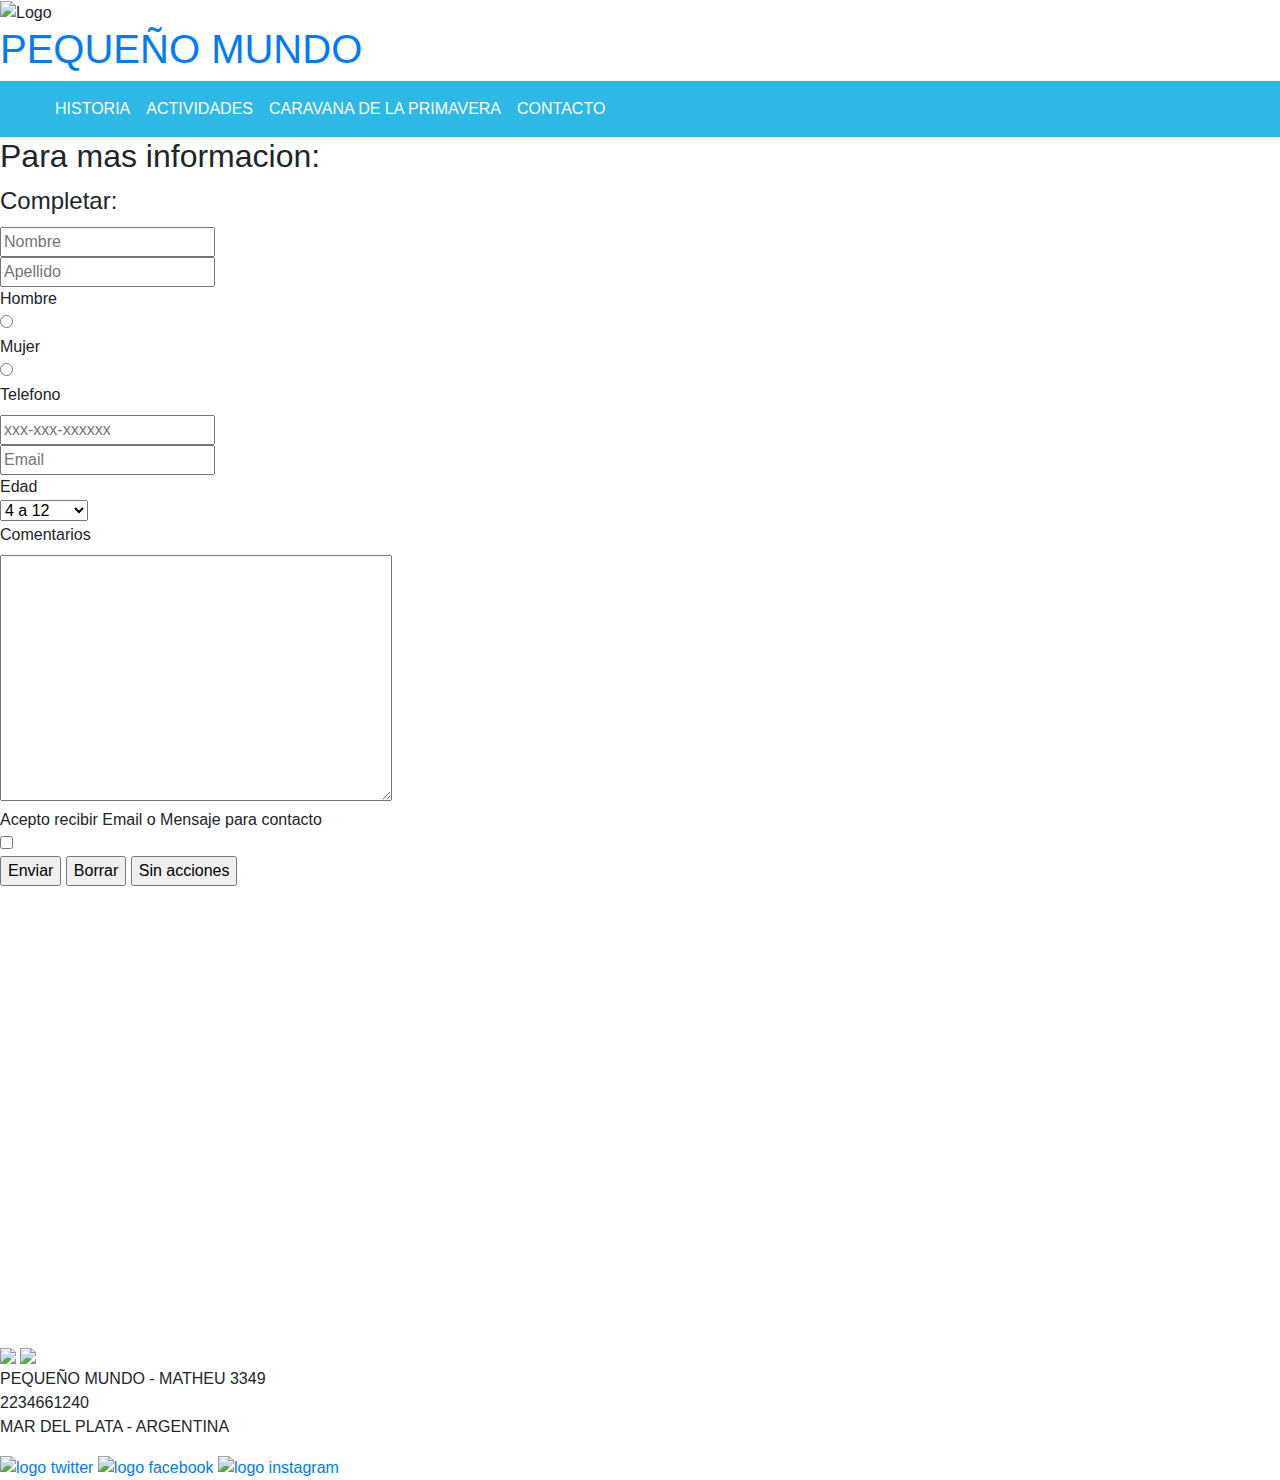
==== formulario.html @ ab5955e8 "update formulario" ====
<!DOCTYPE html>

<html>

  <head>
    <link rel="stylesheet" href="css/destino.css">
    <meta charset="UTF-8"/>
    <title>	Nosotros | Pequeño Mundo</title>
    <meta name="viewport" content="width=device-width, initial-scale=1.0">
    <link rel="preconnect" href="https://fonts.googleapis.com">
    <link rel="preconnect" href="https://fonts.gstatic.com" crossorigin>
    <link href="https://fonts.googleapis.com/css2?family=Gemunu+Libre:wght@700;800&display=swap" rel="stylesheet">
    <link
    rel="stylesheet"
    href="https://cdnjs.cloudflare.com/ajax/libs/animate.css/4.1.1/animate.min.css"
  />
  <!-- JavaScript Bundle with Popper -->
    <link rel="stylesheet" href="https://stackpath.bootstrapcdn.com/bootstrap/4.4.1/css/bootstrap.min.css"> <!-- CDN de Bootstrap del CSS -->
    <script src="https://stackpath.bootstrapcdn.com/bootstrap/4.4.1/js/bootstrap.min.js"></script> <!-- CDN de Bootstrap del JS -->
    <script src="https://code.jquery.com/jquery-3.4.1.slim.min.js"></script><!-- CDN de la librería de Jquery  -->
    <script src="https://cdn.jsdelivr.net/npm/popper.js@1.16.0/dist/umd/popper.min.js"></script> <!-- CDN de la librería de Popper  -->
    <meta name="description" content="Pagina web para comunicarse con la organizacion Pequeño Mundo">
    <meta name="keywords" content="Mar del Plata, contacto, pequeño mundo, caravana" >

  </head>
      
      <body>
         
        <header>  
            <img src="img/logo.png" class="img-rounded" alt="Logo" id="logo">
            <h1 > 
                <a href="index.html">PEQUEÑO MUNDO</a> 
            </h1>
            <nav class="navbar navbar-expand-lg navbar-dark sticky-top" style="background-color: #2eb8e6;">
              <div class="container-fluid">
                <a class="navbar-brand" href="#"></a>
                <button class="navbar-toggler" type="button" data-bs-toggle="collapse" data-bs-target="#navbarSupportedContent" aria-controls="navbarSupportedContent" aria-expanded="false" aria-label="Toggle navigation">
                  <span class="navbar-toggler-icon"></span>
                </button>
                <div class="collapse navbar-collapse" id="navbarSupportedContent">
                  <ul class="navbar-nav me-auto mb-2 mb-lg-0">
                    <li class="nav-item">
                      <a class="nav-link active" href="historia.html">HISTORIA</a>
                    </li>
                    <li class="nav-item">
                      <a class="nav-link active" href="actividades.html">ACTIVIDADES</a>
                    </li>
                    <li class="nav-item">
                      <a class="nav-link active" href="cdlp.html">CARAVANA DE LA PRIMAVERA</a>
                    </li>
                    <li class="nav-item">
                      <a class="nav-link active" href="formulario.html" >CONTACTO</a>
                    </li>
                  </ul>
                </div>
              </div>
            </nav>
        </header>

    <main class="normal textos">

    <h2>Para mas informacion:</h2>
        <div class="formulario">   
        <form action="">
            <fieldset>  
                <legend>Completar:</legend> 
                    <input type="text" name="nombre" placeholder="Nombre">
                    <br>
                    <input type="text" name="apeelido" placeholder="Apellido"><br>
                    <div>Hombre</div>        
                    <input type="radio" name="sexo" value="hombre">
                    <div>Mujer</div>
                    <input type="radio" name="sexo" value="mujer"><br>
                    <label for="celular"> Telefono</label><br>
                    <input type="text" name="celular" placeholder="xxx-xxx-xxxxxx"><br>
                    <input type="email" placeholder="Email"><br>
                    <div>Edad</div>
                    <select name="Edad" >
                        <option value="Aspi">4 a 12</option>
                        <option value="Preju">13 a 17</option>
                        <option value="Juve">18 o Mas</option>
                        
                    </select><br>
                    <label for="info"> Comentarios</label><br>
                    <textarea name="comentario" id="info" cols="40" rows="10"></textarea>
                    <br>
                    <div>Acepto recibir Email o Mensaje para contacto</div>
                    <input type="checkbox" name="acepta" value="1">

            </fieldset>

            
                <input type="submit" value="Enviar">
                <input type="reset" value="Borrar">
                <input type="button" value="Sin acciones">
    
                
    </form>
    
    <iframe src="https://www.google.com/maps/embed?pb=!1m14!1m8!1m3!1d12573.981095216819!2d-57.57332992523383!3d-38.012231700533285!3m2!1i1024!2i768!4f13.1!3m3!1m2!1s0x0%3A0xf23fdfb1c5504c33!2sPeque%C3%B1o%20Mundo!5e0!3m2!1ses!2sar!4v1635385432651!5m2!1ses!2sar" width="600" height="450" style="border:0;" allowfullscreen="" loading="lazy"></iframe>
  </div> 
</main>

<footer>
  <a href="#logo" ><img class="aInicio" src="img/home.png"></a>
      <a href="#logo" ><img class="wp" src="img/pngegg.png"></a>
        
        <p>
          PEQUEÑO MUNDO - MATHEU 3349 <br>
          2234661240 <br>
          MAR DEL PLATA - ARGENTINA <br>
      </p>
      <div>
      <a href=""><img class="logos" src="img/twit.png" alt="logo twitter"></a>
      <a href=""><img class="logos" src="img/face.png" alt="logo facebook"></a>
      <a href=""><img class="logos" src="img/insta.png" alt="logo instagram"></a>
      </div>

</footer>

<script src="js/wow.min.js"> </script>
<script>
  new WOW().init();
</script>
<script src="https://cdn.jsdelivr.net/npm/@popperjs/core@2.10.2/dist/umd/popper.min.js" integrity="sha384-7+zCNj/IqJ95wo16oMtfsKbZ9ccEh31eOz1HGyDuCQ6wgnyJNSYdrPa03rtR1zdB" crossorigin="anonymous"></script>
<script src="https://cdn.jsdelivr.net/npm/bootstrap@5.1.3/dist/js/bootstrap.min.js" integrity="sha384-QJHtvGhmr9XOIpI6YVutG+2QOK9T+ZnN4kzFN1RtK3zEFEIsxhlmWl5/YESvpZ13" crossorigin="anonymous"></script>



</body>
</html>
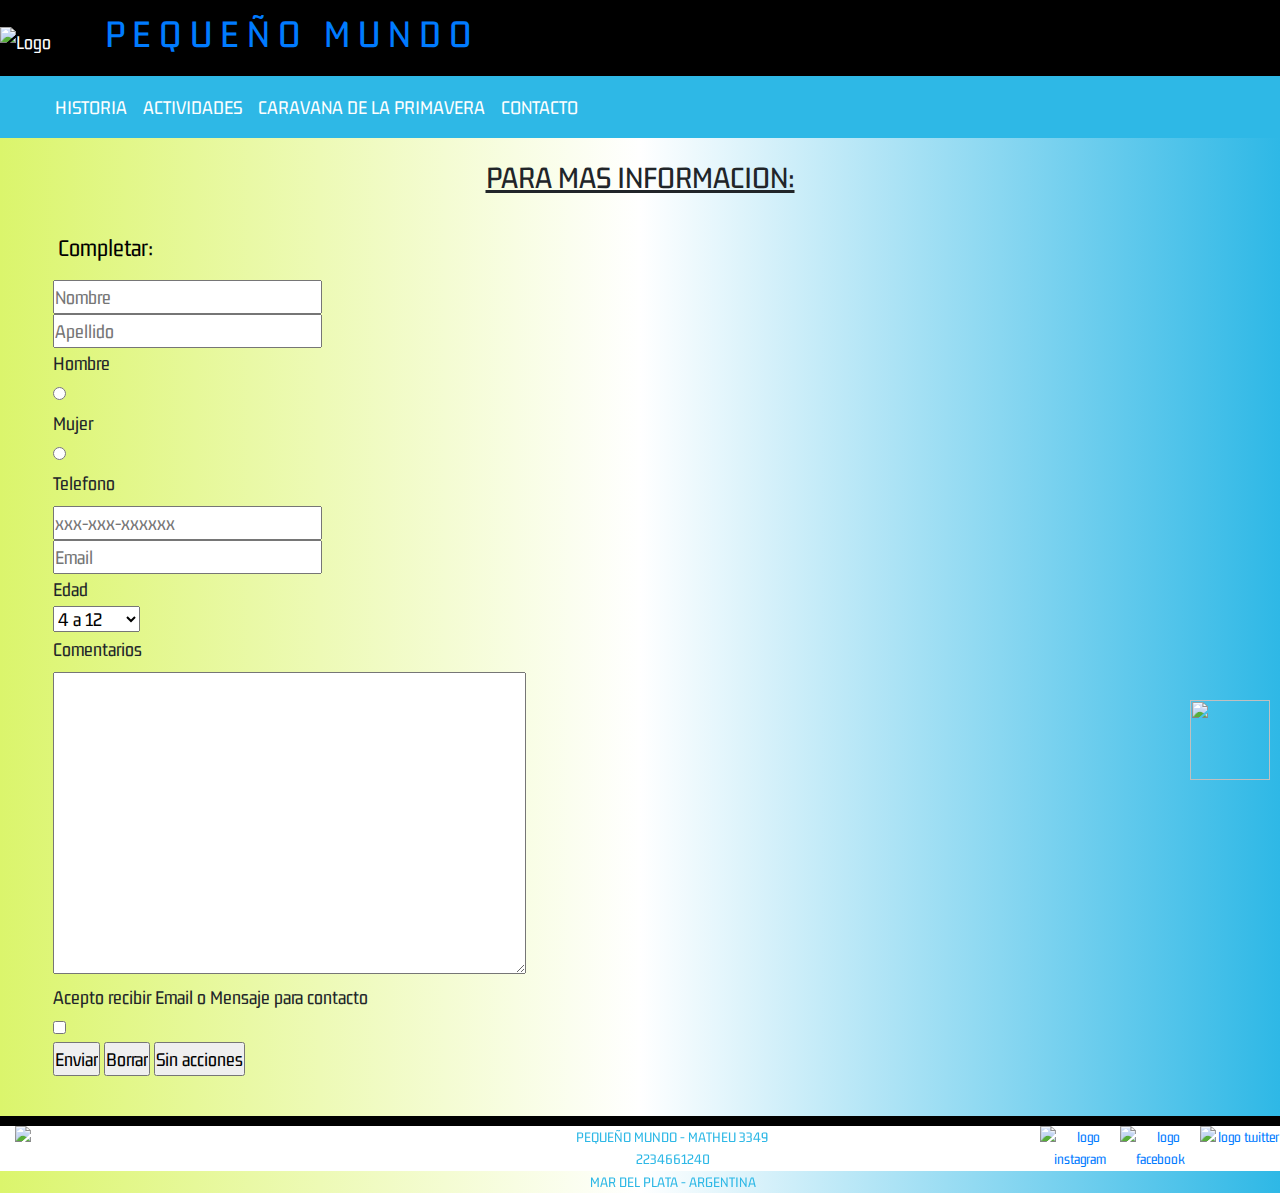
==== commit 2a2a6424: "cambio mapa" ====
--- a/formulario.html
+++ b/formulario.html
@@ -57,7 +57,7 @@
             </nav>
         </header>
 
-    <main class="normal textos">
+    <main class="normal">
 
     <h2>Para mas informacion:</h2>
         <div class="formulario">   
@@ -97,7 +97,7 @@
                 
     </form>
     
-    <iframe src="https://www.google.com/maps/embed?pb=!1m14!1m8!1m3!1d12573.981095216819!2d-57.57332992523383!3d-38.012231700533285!3m2!1i1024!2i768!4f13.1!3m3!1m2!1s0x0%3A0xf23fdfb1c5504c33!2sPeque%C3%B1o%20Mundo!5e0!3m2!1ses!2sar!4v1635385432651!5m2!1ses!2sar" width="600" height="450" style="border:0;" allowfullscreen="" loading="lazy"></iframe>
+    <iframe class="mapa" src="https://www.google.com/maps/embed?pb=!1m14!1m8!1m3!1d12573.981095216819!2d-57.57332992523383!3d-38.012231700533285!3m2!1i1024!2i768!4f13.1!3m3!1m2!1s0x0%3A0xf23fdfb1c5504c33!2sPeque%C3%B1o%20Mundo!5e0!3m2!1ses!2sar!4v1635385432651!5m2!1ses!2sar" width="600" height="450" style="border:0;" allowfullscreen="" loading="lazy"></iframe>
   </div> 
 </main>
 
--- a/css/destino.css
+++ b/css/destino.css
@@ -0,0 +1,445 @@
+/* PROYECTO*/
+* {
+  margin: 0;
+  padding: 0; }
+
+body {
+  background-image: linear-gradient(to left, #2eb8e6, white, #DBF56C);
+  display: flex;
+  flex-direction: column;
+  justify-content: space-between;
+  align-content: stretch;
+  height: 100vh; }
+
+header {
+  background-color: black;
+  color: white;
+  font-size: 20px;
+  font-family: "Gemunu Libre";
+  width: 100%;
+  position: sticky; }
+  header p {
+    text-transform: capitalize;
+    word-spacing: 8px;
+    text-align: center;
+    padding-bottom: 40px;
+    animation-name: aparecer;
+    animation-duration: 3s; }
+
+#logo {
+  width: 100px; }
+
+h1 {
+  text-align: left;
+  letter-spacing: 8px;
+  display: inline-block;
+  padding: 10px;
+  margin: 10px;
+  animation-name: aparecer;
+  animation-duration: 3s; }
+
+form {
+  width: 50vh;
+  margin: 20px; }
+  form legend {
+    color: black;
+    padding: 5px;
+    font-size: 25PX; }
+
+footer {
+  color: #2eb8e6;
+  background-color: white;
+  font-family: "Gemunu Libre";
+  font-size: 12px;
+  display: flex;
+  flex-direction: row;
+  flex-wrap: nowrap;
+  justify-content: space-around;
+  align-items: center;
+  text-align: center;
+  position: relative; }
+
+h2 {
+  text-decoration: underline;
+  text-transform: uppercase;
+  text-align: center;
+  font-size: 38px; }
+
+article img {
+  border-top: solid 5px honeydew;
+  border-bottom: solid 5px honeydew;
+  width: 25vh; }
+
+video {
+  width: 50vh;
+  height: 30vh; }
+
+#cards {
+  text-align: center;
+  display: flex; }
+
+#cards h5 {
+  font-size: 12px; }
+
+/* class */
+.normal {
+  line-height: 1.5;
+  font-style: normal;
+  font-weight: normal;
+  font-family: "Gemunu Libre";
+  text-align: justify;
+  font-size: 20px;
+  padding: 20px 30px; }
+
+.cursivaNegrita {
+  font-style: italic;
+  font-weight: bold; }
+
+.formulario {
+  display: flex;
+  flex-direction: row;
+  flex-wrap: wrap;
+  justify-content: space-around;
+  align-items: center; }
+
+/*
+.fondoCdlp{
+    background-color: #00000054;
+    padding-bottom:10px;
+    text-align: left;
+    padding-right: 30px;
+    background-image: url(../img/jbj.jpg) ;
+    background-size: cover;
+    background-repeat: no-repeat;
+    background-position: center;
+    border-bottom: solid 15px black;
+}*/
+.aInicio {
+  color: black;
+  width: 80px;
+  margin-left: 15px;
+  float: left; }
+
+.img {
+  background-color: #2eb8e6;
+  padding: 5px;
+  border-radius: 10px;
+  border: groove 4px black;
+  margin: 10px;
+  width: 25vh; }
+
+.menuDespegable {
+  background-color: #030b0e;
+  z-index: 2; }
+
+.wp {
+  height: 60px;
+  position: fixed;
+  bottom: 10px;
+  right: 10px; }
+
+.logos {
+  width: 60px; }
+
+.imgCdlp {
+  background-color: #2eb8e6;
+  padding: 10px;
+  border-radius: 10px;
+  border: groove 4px black;
+  margin: 20px; }
+
+.flex1 {
+  flex: 1;
+  margin-left: 5%;
+  margin-top: 20px; }
+
+.textos {
+  display: flex;
+  flex-direction: row;
+  justify-content: space-evenly;
+  align-content: center;
+  flex-wrap: wrap; }
+
+.textos1 {
+  display: flex;
+  flex-direction: row;
+  justify-content: space-evenly;
+  align-content: center;
+  flex-wrap: wrap; }
+
+.imgAct {
+  display: flex;
+  flex-direction: row;
+  flex-wrap: wrap;
+  justify-content: space-around; }
+
+.mapa {
+  width: 80vh; }
+
+@keyframes aparecer {
+  0% {
+    opacity: 0; }
+  100% {
+    opacity: 1; } }
+
+/*tablet*/
+@media (min-width: 600px) and (max-width: 1023px) {
+  #logo {
+    width: 125px; }
+  body {
+    height: 100%; }
+  h1 {
+    text-align: left;
+    letter-spacing: 8px;
+    display: inline-block;
+    padding: 10px;
+    padding-left: 40px;
+    margin: 10px;
+    font-size: 60px; }
+  header p {
+    text-transform: capitalize;
+    word-spacing: 8px;
+    text-align: center;
+    padding-bottom: 40px;
+    font-size: 20px; }
+  footer {
+    color: #2eb8e6;
+    background-color: white;
+    font-family: "Gemunu Libre";
+    font-size: 15px;
+    display: flex;
+    flex-direction: row;
+    flex-wrap: NOwrap;
+    justify-content: space-between;
+    bottom: 0px;
+    right: 0px;
+    left: 0px;
+    position: relative; }
+    footer p {
+      position: absolute;
+      left: 40%; }
+    footer div {
+      float: right; }
+  #cards h5 {
+    font-size: 20px; }
+  video {
+    width: 70vh;
+    height: 40vh; }
+  /* .fondoCdlp{
+        background-color: #2eb8e654;
+        padding-bottom:10px;
+        text-align: right;
+        padding-right: 30px;
+        height: 30vh;
+        background-image: url(../img/jbj.jpg) ;
+        background-size: cover;
+        background-repeat: no-repeat;
+        background-position: center;
+        border-bottom: solid 15px black;
+    }*/
+  .wp {
+    width: 60px;
+    height: 60px;
+    position: fixed;
+    bottom: 120px;
+    right: 10px; }
+  .logos {
+    width: 50px; }
+  .aInicio {
+    width: 80px; }
+  .img {
+    background-color: #2eb8e6;
+    padding: 10px;
+    width: 400px;
+    border-radius: 10px;
+    border: groove 4px black;
+    margin: 20px; }
+  .textos1 {
+    display: block; }
+  #cards {
+    margin: 10px;
+    padding: 10px;
+    background-color: #000; }
+  #cards div div {
+    display: flex;
+    flex-direction: column;
+    justify-content: space-around; }
+  #secciones {
+    background-image: linear-gradient(to right, #2eb8e6, white, #DBF56C);
+    border: groove 5px;
+    border-radius: 50px;
+    text-align: justify;
+    padding: 10px;
+    margin: 10px;
+    height: 70px;
+    width: 300px;
+    overflow: hidden;
+    transition: 1s; }
+  #secciones:hover {
+    width: 95%;
+    height: 40%; }
+  #secciones h2 {
+    text-align: left;
+    padding-left: 20px;
+    text-decoration: none; }
+  #secciones img {
+    background-color: #2eb8e6;
+    padding: 10px;
+    width: 400px;
+    height: 300px;
+    border-radius: 10px;
+    border: groove 4px black;
+    text-align: center;
+    margin-left: 15%;
+    margin-top: 20px;
+    display: inline-block; }
+  #juve {
+    background-image: linear-gradient(to right, #2eb8e6, white, #DBF56C);
+    border: groove 5px;
+    border-radius: 50px;
+    text-align: justify;
+    padding: 10px;
+    margin: 10px;
+    height: 70px;
+    width: 300px;
+    overflow: hidden;
+    transition: 1s; }
+  #juve:hover {
+    width: 95%;
+    height: 42%; }
+  #juve h2 {
+    text-align: left;
+    padding-left: 20px;
+    text-decoration: none; }
+  #juve img {
+    background-color: #2eb8e6;
+    padding: 10px;
+    width: 400px;
+    height: 300px;
+    border-radius: 10px;
+    border: groove 4px black;
+    text-align: center;
+    margin-left: 15%;
+    margin-top: 20px;
+    display: inline-block; }
+  #preju {
+    background-image: linear-gradient(to right, #2eb8e6, white, #DBF56C);
+    border: groove 5px;
+    border-radius: 50px;
+    text-align: justify;
+    padding: 10px;
+    margin: 10px;
+    height: 70px;
+    width: 300px;
+    overflow: hidden;
+    transition: 1s; }
+  #preju:hover {
+    width: 95%;
+    height: 40%; }
+  #preju h2 {
+    text-align: left;
+    padding-left: 20px;
+    text-decoration: none; }
+  #preju img {
+    background-color: #2eb8e6;
+    padding: 10px;
+    width: 400px;
+    height: 300px;
+    border-radius: 10px;
+    border: groove 4px black;
+    text-align: center;
+    margin-left: 15%;
+    margin-top: 20px;
+    display: inline-block; } }
+
+/*desktop*/
+@media (min-width: 1024px) {
+  #logo {
+    width: 125px; }
+  h1 {
+    text-align: left;
+    letter-spacing: 8px;
+    display: inline-block;
+    padding: 10px;
+    padding-left: 40px;
+    margin: 10px;
+    font-size: 90px; }
+  header {
+    background-color: black;
+    color: white;
+    font-size: 20px;
+    font-family: "Gemunu Libre";
+    width: 100%;
+    position: sticky; }
+  header p {
+    text-transform: capitalize;
+    word-spacing: 8px;
+    text-align: center;
+    padding-bottom: 40px;
+    font-size: 20px; }
+  footer {
+    color: #2eb8e6;
+    background-color: white;
+    font-family: "Gemunu Libre";
+    font-size: 15px;
+    display: flex;
+    flex-direction: row;
+    flex-wrap: wrap;
+    justify-content: space-between;
+    align-items: center;
+    text-align: center;
+    border-top: black solid 10px; }
+  footer p {
+    position: absolute;
+    left: 45%; }
+  ul li a:hover {
+    background-color: #DBF56C;
+    padding: 4px;
+    border: solid black;
+    color: black !important; }
+  video {
+    width: 110vh;
+    height: 70vh; }
+  /*.fondoCdlp{
+        background-color: #2eb8e654;
+        padding-bottom:10px;
+        text-align: right;
+        padding-right: 30px;
+        height: $alto*0.7;
+        background-image: url(../img/jbj.jpg) ;
+        background-size: cover;
+        background-repeat: no-repeat;
+        background-position: center;
+        border-bottom: solid 15px black;
+    }*/
+  .wp {
+    width: 80px;
+    height: 80px;
+    position: fixed;
+    bottom: 120px;
+    right: 10px;
+    z-index: 4; }
+  .logos {
+    width: 80px;
+    float: right; }
+  .img {
+    background-color: #2eb8e6;
+    padding: 10px;
+    width: 400px;
+    border-radius: 10px;
+    border: groove 4px black;
+    margin: 20px; }
+  .aInicio {
+    color: black;
+    width: 80px;
+    margin-left: 15px;
+    margin-right: 40px; }
+  article {
+    margin-left: 80px;
+    margin-right: 80px; }
+  #cards h5 {
+    font-size: 24px; }
+  #cards div div {
+    display: flex;
+    flex-direction: column;
+    justify-content: space-around; } }
